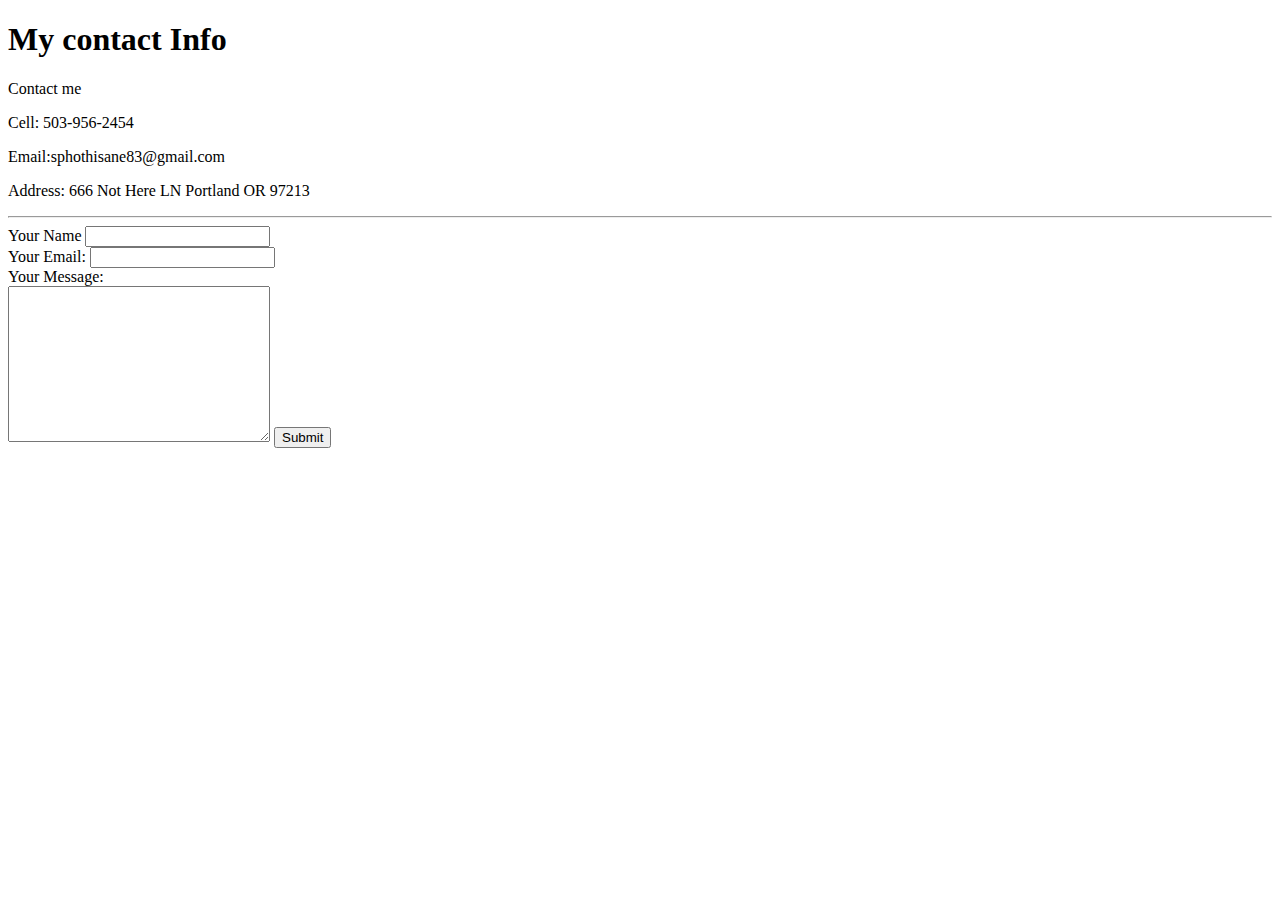
==== Contact Info.html @ ec695088 "Add files via upload" ====
<!DOCTYPE html>
<html lang="en" dir="ltr">

<head>
  <meta charset="utf-8">
  <title>Contact Information</title>
</head>

<body>
  <h1>My contact Info</h1>
  <p>Contact me</p>
  <p>Cell: 503-956-2454</p>
  <p>Email:sphothisane83@gmail.com</p>
  <p>Address: 666 Not Here LN Portland OR 97213</p>
  <hr>
  <form action="mailto:sithlord0083@gmail.com" method="post" enctype="text/plain">
    <label>Your Name</label>
    <input type="text" name="YourName" value=""><br>
    <label>Your Email:</label>
    <input type="Email" name="YourEmail" value=""><br>
    <label>Your Message:</label></label><br>
    <textarea name="YourMessage" rows="10" cols="30"></textarea>
    <input type="submit" name="">
  </form>
</body>

</html>
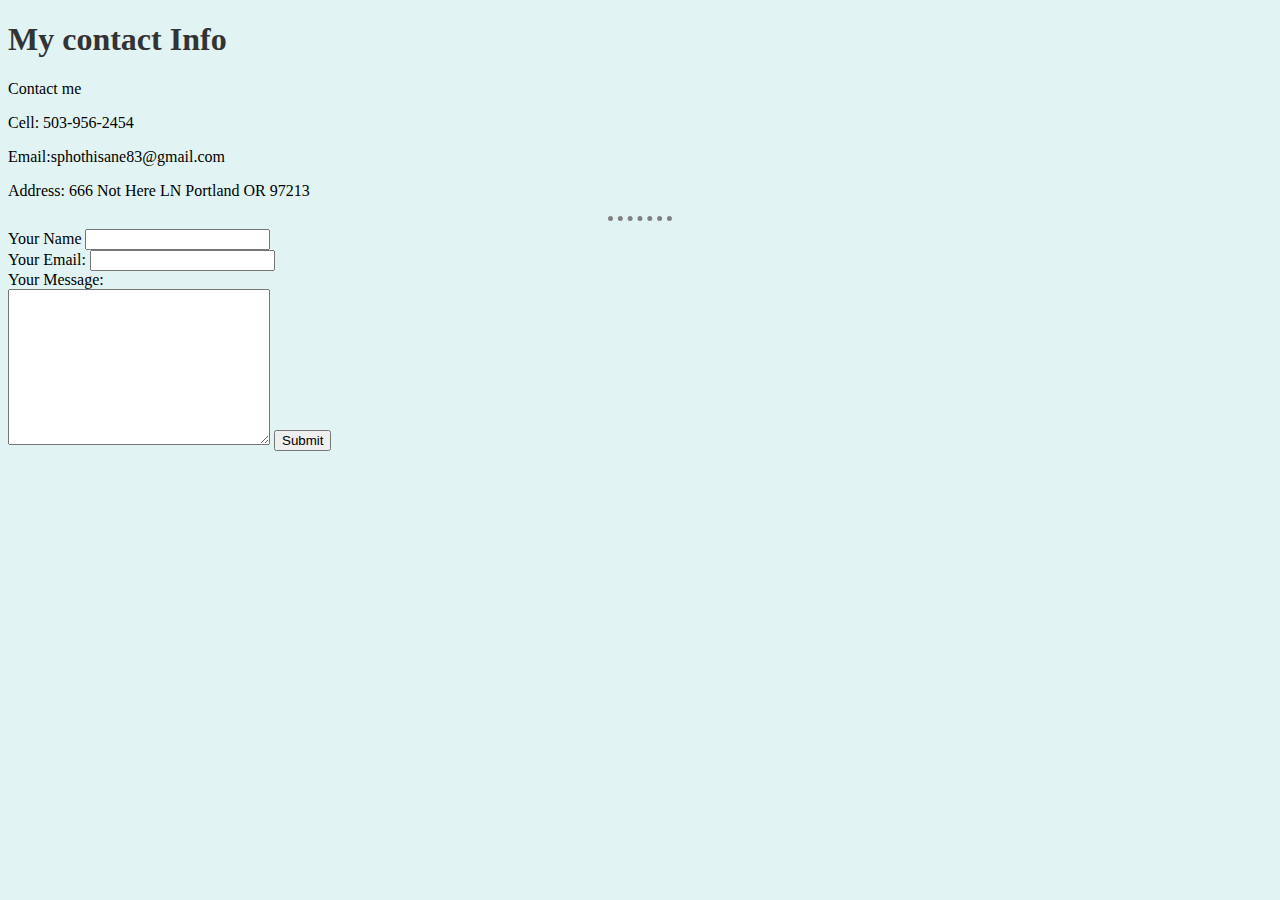
==== commit a3bb87c0: "Add files via upload" ====
--- a/Contact Info.html
+++ b/Contact Info.html
@@ -4,6 +4,8 @@
 <head>
   <meta charset="utf-8">
   <title>Contact Information</title>
+  <link rel="stylesheet" href="css/styles.css">
+
 </head>
 
 <body>
--- a/css/styles.css
+++ b/css/styles.css
@@ -0,0 +1,22 @@
+body {
+  background-color: #e1f4f3;
+}
+
+hr {
+  border-style: none;
+  border-top-style: dotted;
+  border-color: grey;
+  border-width: 5px;
+  width: 5%;
+
+}
+
+h1 {
+  color: #333333;
+
+}
+
+h3 {
+  color: #333333;
+
+}
